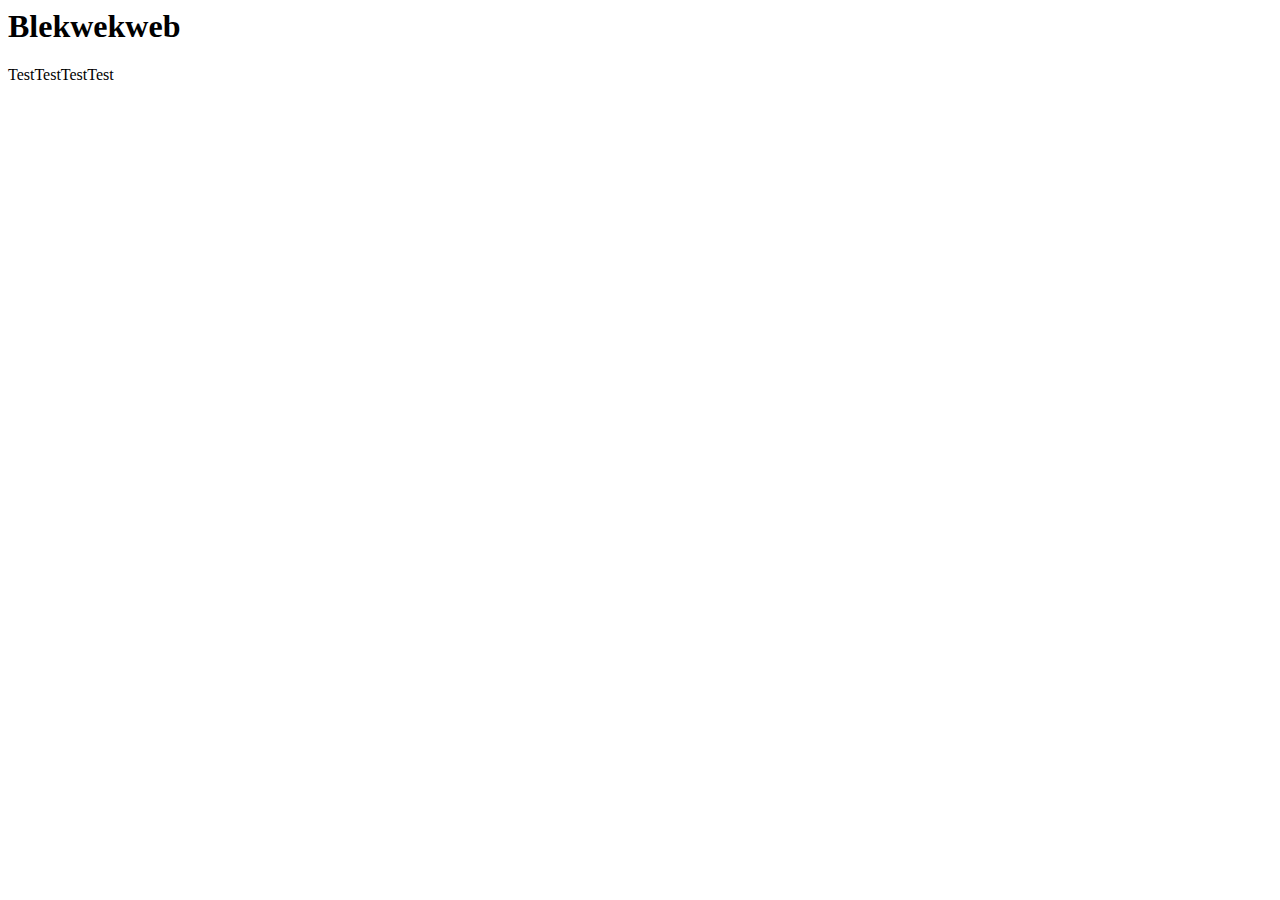
==== index.html @ 3e76f06b "initialcommit" ====
<html lang="en">
<head>
    <meta charset="UTF-8">
    <meta http-equiv="X-UA-Compatible" content="IE=edge">
    <meta name="viewport" content="width=device-width, initial-scale=1.0">
    <title>Document</title>
</head>
<body>
    <h1>Blekwekweb</h1>
    <p>TestTestTestTest</p>
</body>
</html>
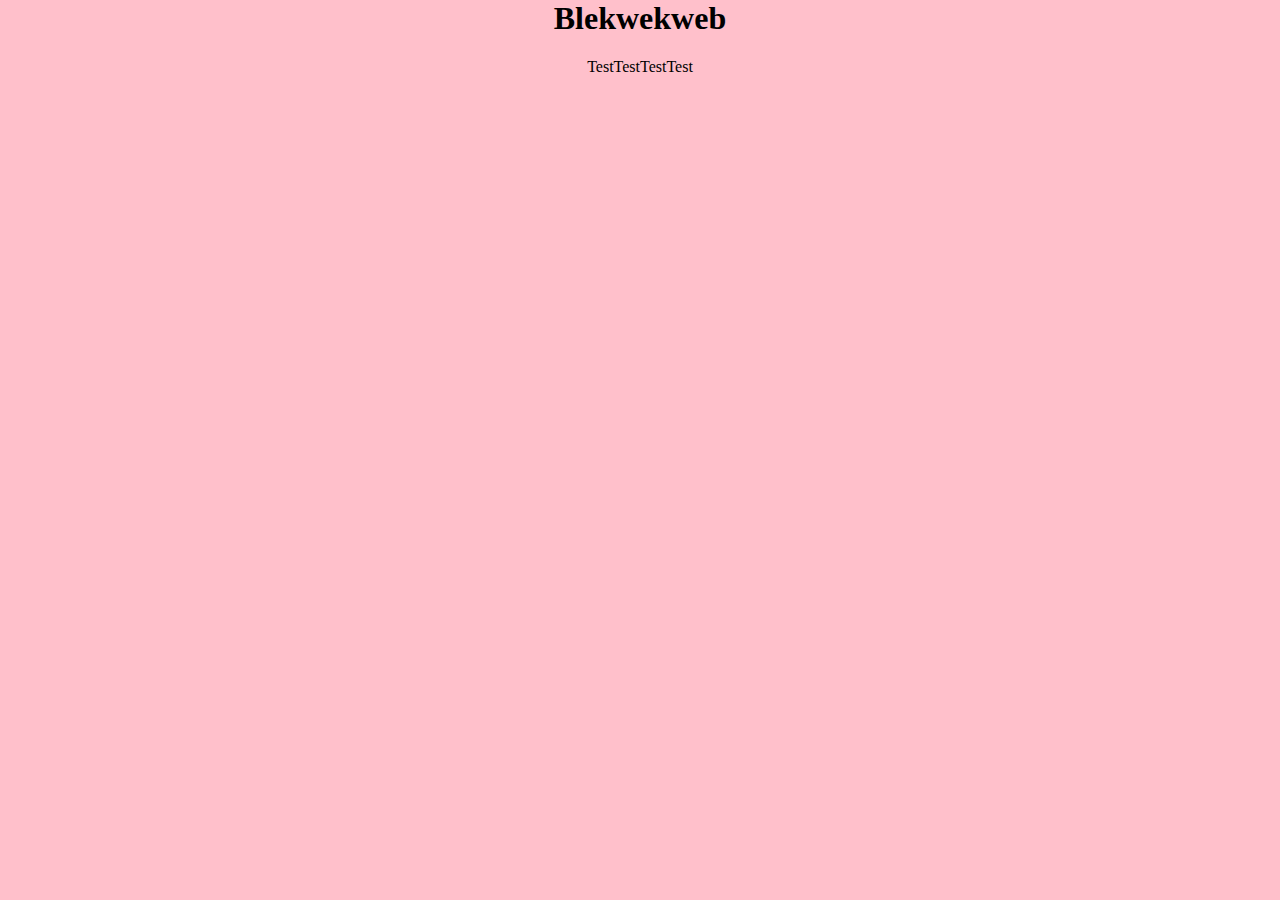
==== commit c20209d6: "styling" ====
--- a/index.html
+++ b/index.html
@@ -4,6 +4,7 @@
     <meta http-equiv="X-UA-Compatible" content="IE=edge">
     <meta name="viewport" content="width=device-width, initial-scale=1.0">
     <title>Document</title>
+    <link rel="stylesheet" href="styles.css">
 </head>
 <body>
     <h1>Blekwekweb</h1>
--- a/styles.css
+++ b/styles.css
@@ -0,0 +1,5 @@
+body {
+    margin: 0;
+    background: pink;
+    text-align: center;
+}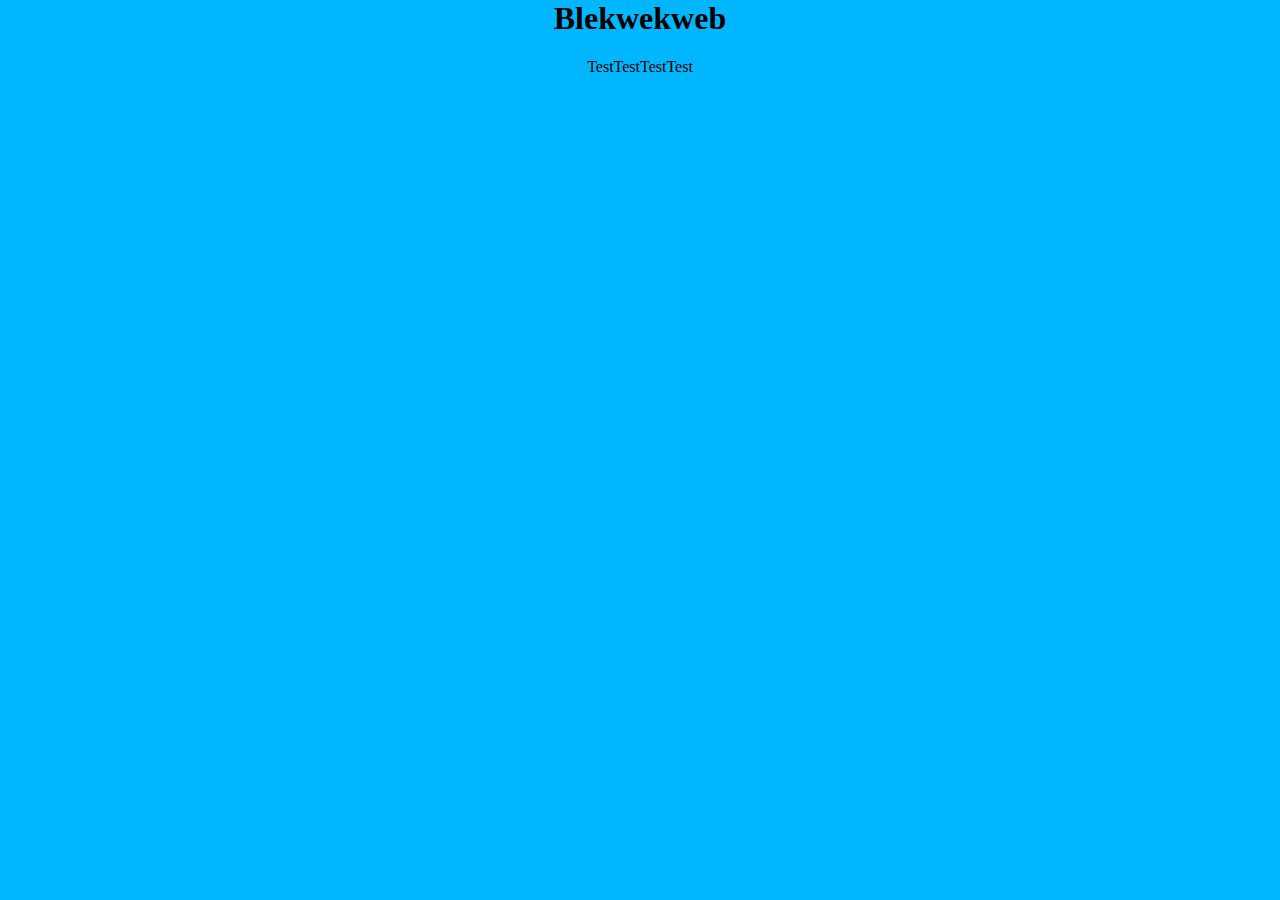
==== commit 6b75fc18: "styling" ====
--- a/index.html
+++ b/index.html
@@ -3,7 +3,7 @@
     <meta charset="UTF-8">
     <meta http-equiv="X-UA-Compatible" content="IE=edge">
     <meta name="viewport" content="width=device-width, initial-scale=1.0">
-    <title>Document</title>
+    <title>Blekwekweb</title>
     <link rel="stylesheet" href="styles.css">
 </head>
 <body>
--- a/styles.css
+++ b/styles.css
@@ -1,5 +1,5 @@
 body {
     margin: 0;
-    background: pink;
+    background: rgb(0, 183, 255);
     text-align: center;
 }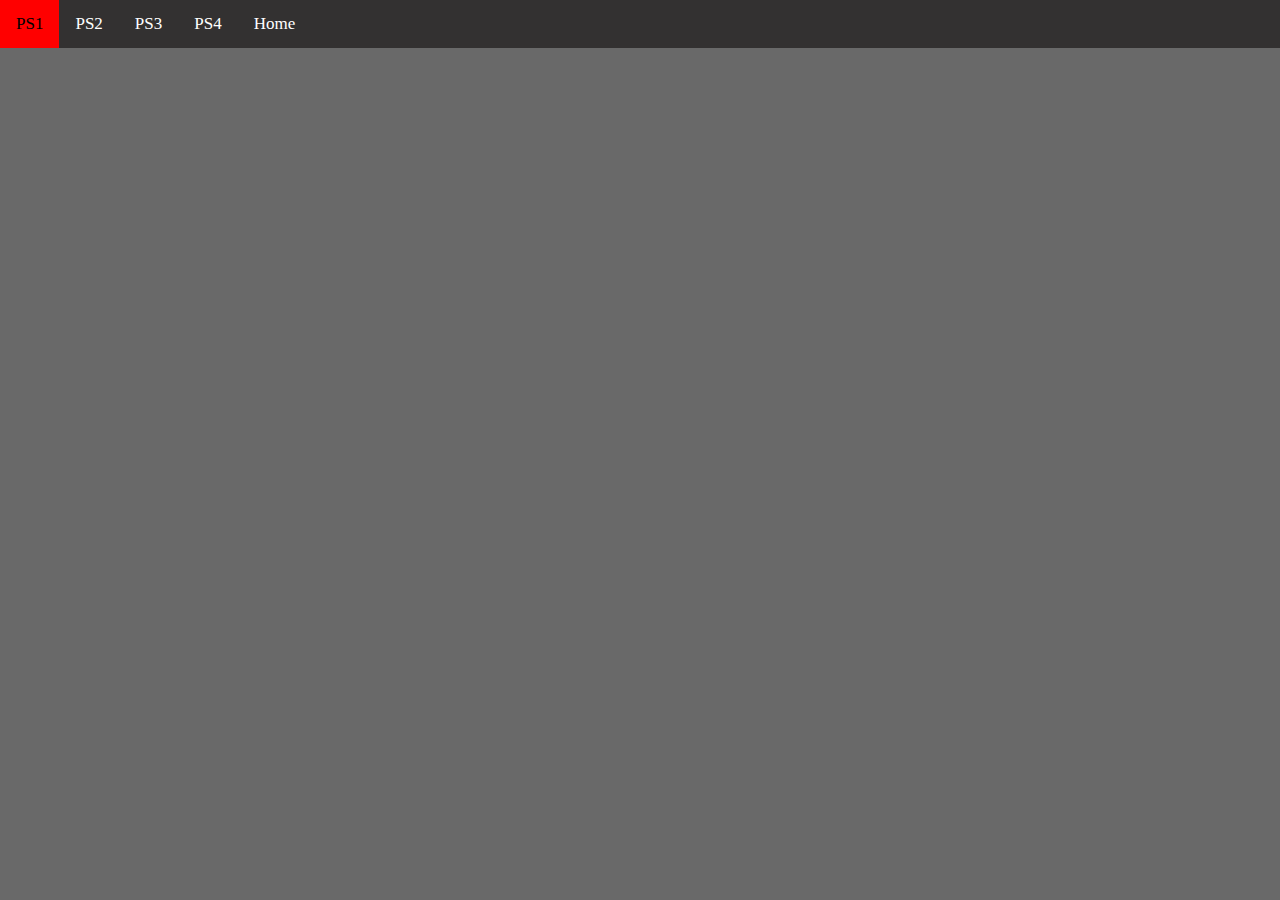
==== commit 4d10f98b: "Add files via upload" ====
--- a/index.html
+++ b/index.html
@@ -1,13 +1,16 @@
-<html lang="en">
-<head>
-    <meta charset="UTF-8">
-    <meta http-equiv="X-UA-Compatible" content="IE=edge">
-    <meta name="viewport" content="width=device-width, initial-scale=1.0">
-    <title>Blekwekweb</title>
-    <link rel="stylesheet" href="styles.css">
-</head>
-<body>
-    <h1>Blekwekweb</h1>
-    <p>TestTestTestTest</p>
-</body>
-</html>+<!DOCTYPE html>
+
+<title>Historia konsol playstation</title>
+
+<head> 
+
+    <div class="topnav">
+        <a class="active" href="PS1.html">PS1</a>
+        <a href="PS2.html">PS2</a>
+        <a href="PS3.html">PS3</a>
+        <a href="PS4.html">PS4</a>
+        <a href="index.html">Home</a>
+    </div>
+
+      <link rel="stylesheet" href="styles.css">
+</head>--- a/styles.css
+++ b/styles.css
@@ -1,5 +1,33 @@
-body {
-    margin: 0;
-    background: rgb(0, 183, 255);
-    text-align: center;
-}+body {
+    margin: 0;
+    background: rgb(105,105,105);
+}
+
+
+/* Add a black background color to the top navigation */
+.topnav {
+    background-color: rgb(51, 49, 49);
+    overflow: hidden;
+  }
+  
+  /* Style the links inside the navigation bar */
+  .topnav a {
+    float: left;
+    color: #ffffff;
+    text-align: center;
+    padding: 14px 16px;
+    text-decoration: none;
+    font-size: 17px;
+  }
+  
+  /* Change the color of links on hover */
+  .topnav a:hover {
+    background-color: rgb(255, 0, 0);
+    color: rgb(88, 85, 85);
+  }
+  
+  /* Add a color to the active/current link */
+  .topnav a.active {
+    background-color: #ff0000;
+    color: rgb(0, 0, 0);
+  }